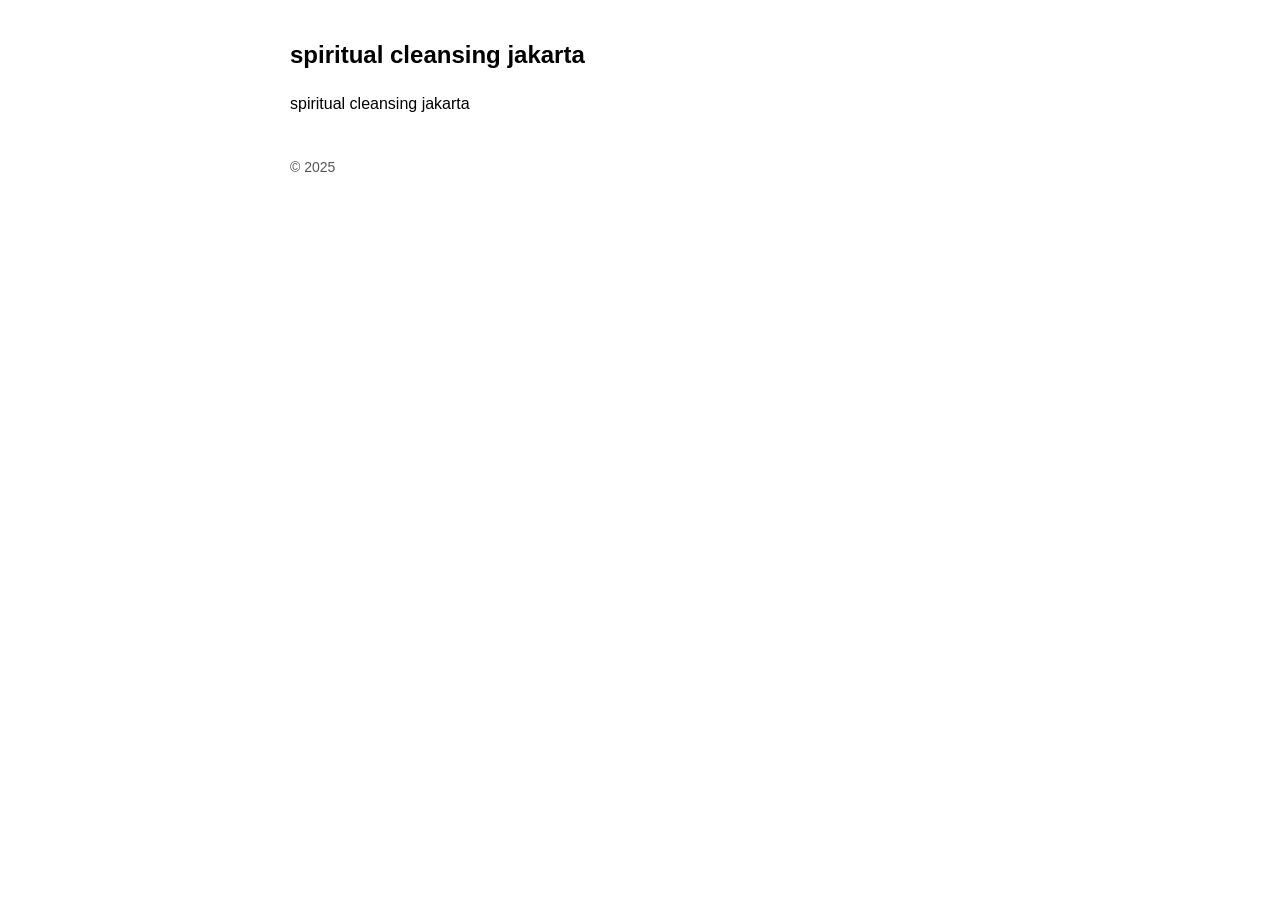
==== spiritual-cleansing-jakarta.html @ 313ab3ec "Add files via upload" ====
<!DOCTYPE html>
<html lang="id">
<head>
  <meta charset="UTF-8">
  <title>spiritual cleansing jakarta</title>
  <meta name="description" content="spiritual cleansing jakarta">
  <link rel="stylesheet" href="style.css">
  <link rel="icon" href="favicon.ico" type="image/x-icon">
</head>
<body>
  <h1>spiritual cleansing jakarta</h1>
  <p>spiritual cleansing jakarta</p>

  <footer>&copy; 2025</footer>
</body>
</html>
---- style.css ----
body {
  font-family: sans-serif;
  line-height: 1.6;
  padding: 20px;
  background: #fff;
  color: #000;
  max-width: 700px;
  margin: auto;
}

h1 {
  font-size: 24px;
}

a {
  color: #0077cc;
  text-decoration: none;
}
a:hover {
  text-decoration: underline;
}

footer {
  margin-top: 40px;
  font-size: 14px;
  color: #555;
}

.floating-ad {
  position: fixed;
  bottom: 10px;
  left: 10px;
  right: 10px;
  background-color: #fff8dc;
  border: 1px solid #ccc;
  padding: 10px;
  font-size: 14px;
  text-align: center;
  box-shadow: 0 2px 5px rgba(0,0,0,0.2);
  z-index: 999;
  border-radius: 6px;
}

.floating-ad a {
  color: #8b0000;
  text-decoration: none;
  font-weight: bold;
}
.floating-ad a:hover {
  text-decoration: underline;
}
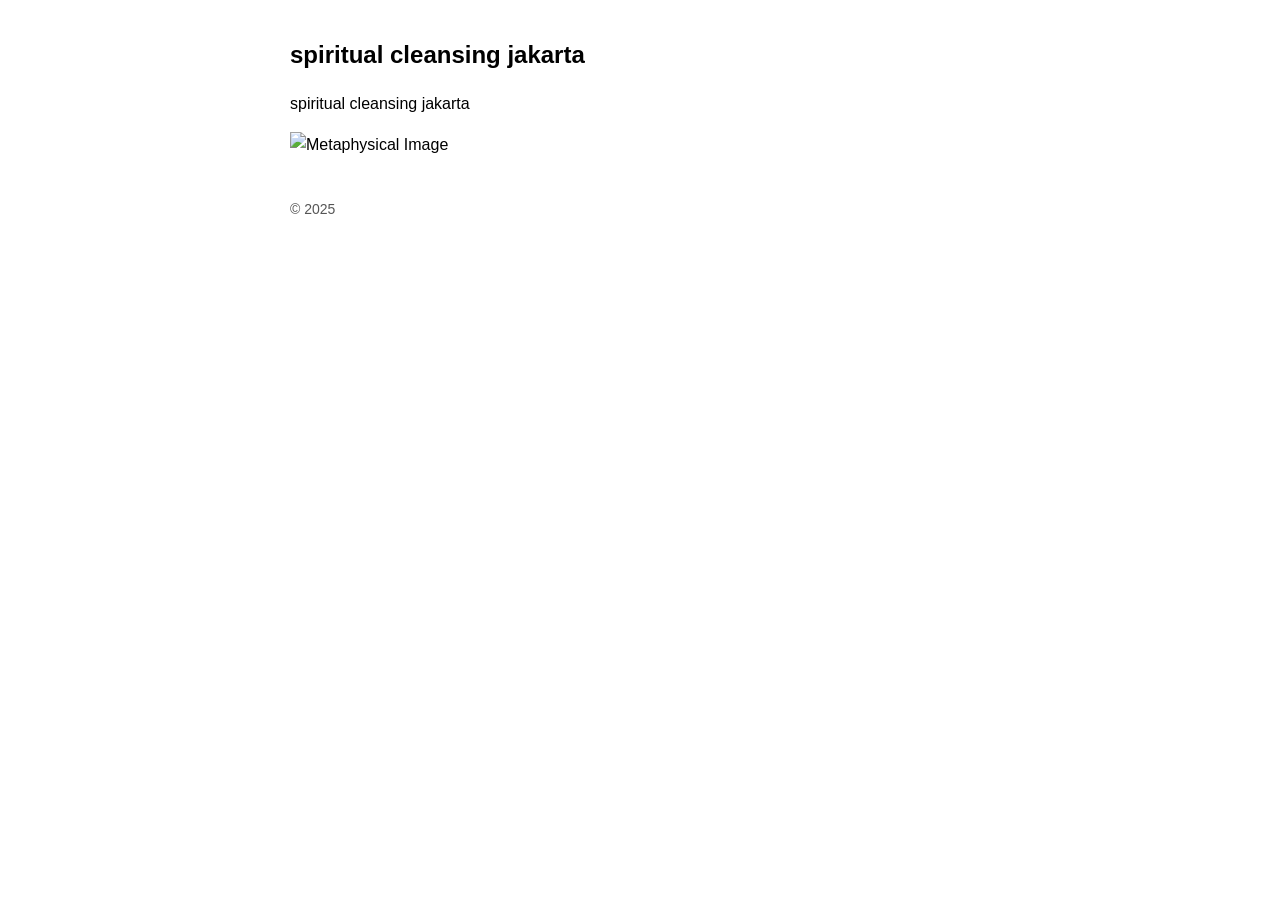
==== commit 28ed965c: "Update spiritual-cleansing-jakarta.html" ====
--- a/spiritual-cleansing-jakarta.html
+++ b/spiritual-cleansing-jakarta.html
@@ -11,6 +11,7 @@
 <body>
   <h1>spiritual cleansing jakarta</h1>
   <p>spiritual cleansing jakarta</p>
+<img src="https://blogger.googleusercontent.com/img/b/R29vZ2xl/AVvXsEgNWqiBXaqYq9Dxh07n1UZizDGa3b5-bCLCKUXb8Tm9f5QDTVwX0X2PXY_xe51rSHtcFjo0IRj2kKSnyF3geOAHfV5_0WGuqSZ8gy1kA4VlH52rBJImfZmZATbB-7Dc_sRPeTqTsjTvmU_yFNytCNRy5-uiUU4kDgv1NXxv0N2DCllXTOJLVD8GAL52znE/s320/50.jpg" alt="Metaphysical Image" style="max-width:100%; height:auto;">
 
   <footer>&copy; 2025</footer>
 </body>
